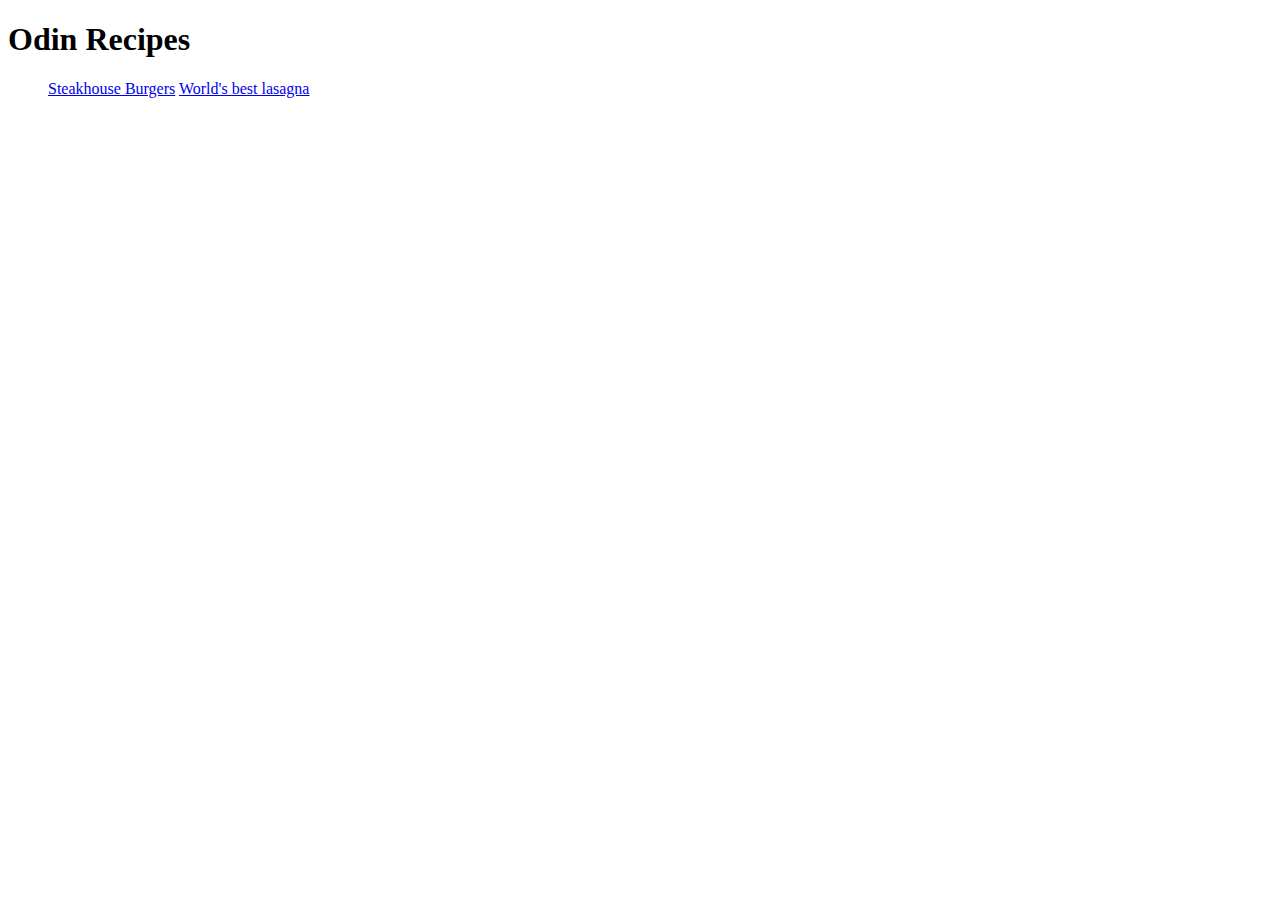
==== index.html @ 70fff962 "Add lasagna recipe link" ====
<!DOCTYPE html>
<html lang="en">
<head>
    <meta charset="UTF-8">
    <title>Recipes</title>
</head>

<body>
    
    <h1>Odin Recipes</h1>
    
    <ul>
        <a href="recipes/burger.html">Steakhouse Burgers</a>

        <a href="recipes/lasagna.html">World's best lasagna</a>
    </ul>


</body>


</html>
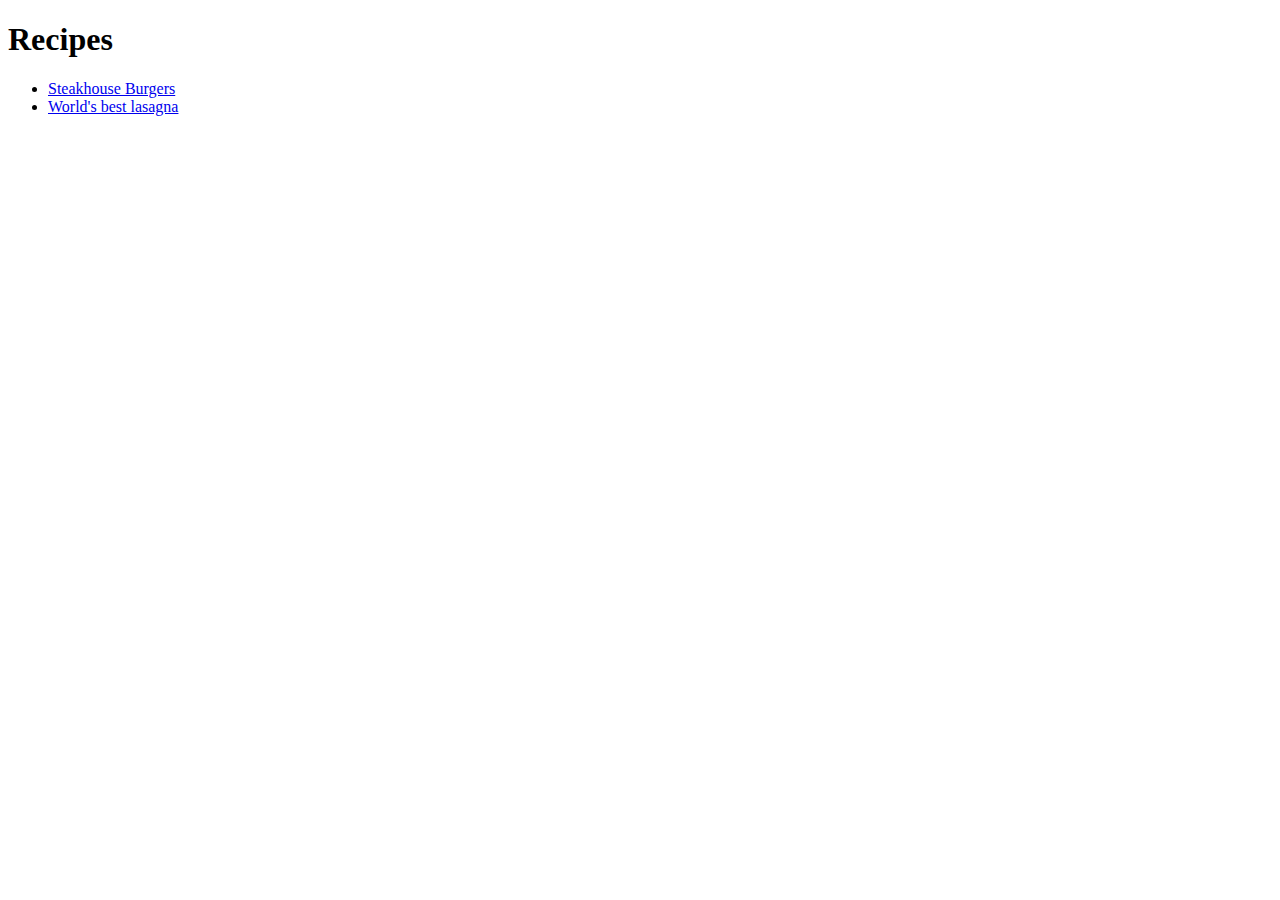
==== commit e6fad65c: "Change title and fix <ul> for links" ====
--- a/index.html
+++ b/index.html
@@ -7,12 +7,12 @@
 
 <body>
     
-    <h1>Odin Recipes</h1>
+    <h1>Recipes</h1>
     
     <ul>
-        <a href="recipes/burger.html">Steakhouse Burgers</a>
+        <li><a href="recipes/burger.html">Steakhouse Burgers</a></li>
 
-        <a href="recipes/lasagna.html">World's best lasagna</a>
+        <li><a href="recipes/lasagna.html">World's best lasagna</a></li>
     </ul>
 
 
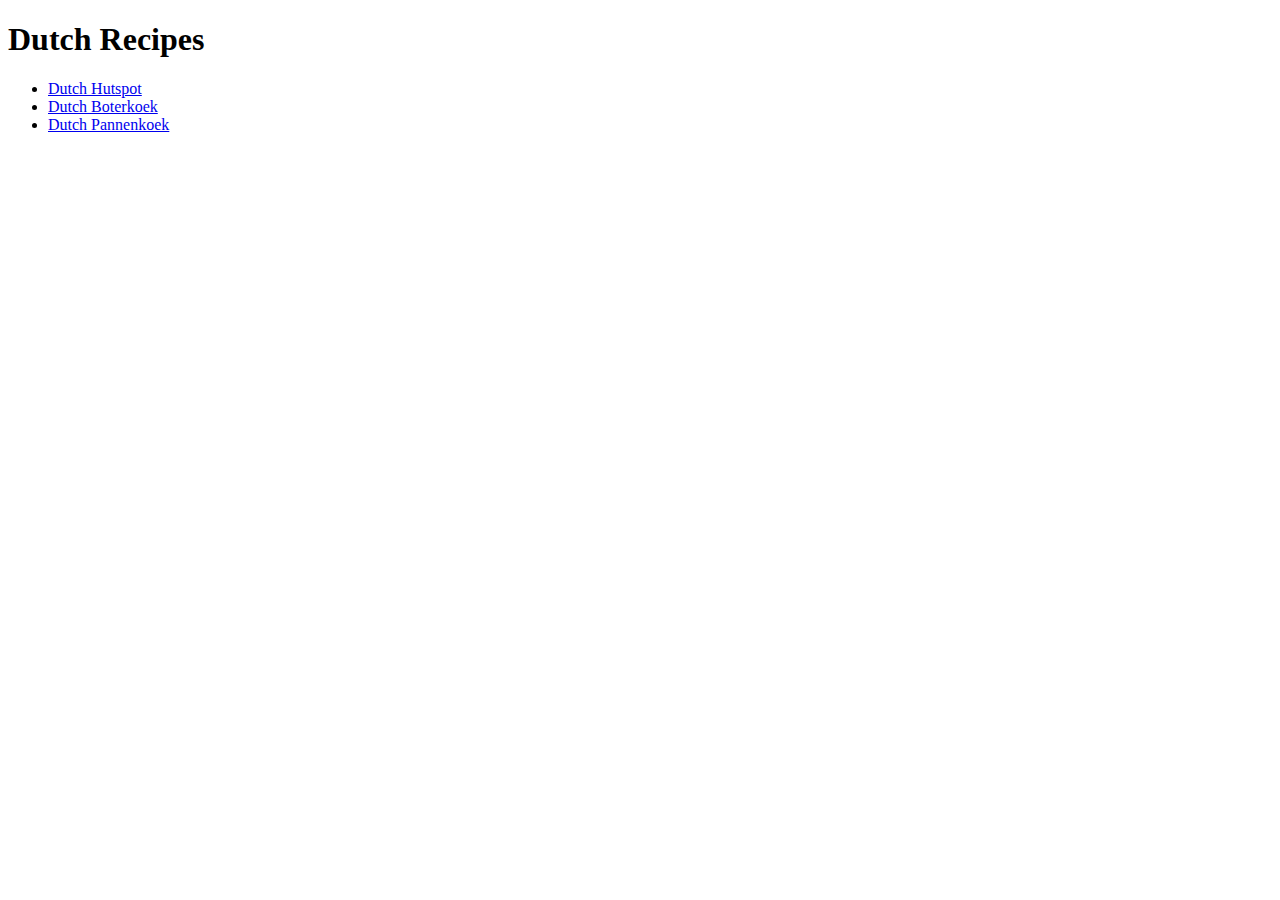
==== commit 8c2ddc72: "change link name" ====
--- a/index.html
+++ b/index.html
@@ -1,22 +1,28 @@
 <!DOCTYPE html>
+
 <html lang="en">
+
 <head>
+    
     <meta charset="UTF-8">
-    <title>Recipes</title>
+    
+    <title>Dutch Recipes</title>
+
 </head>
 
 <body>
     
-    <h1>Recipes</h1>
+    <h1>Dutch Recipes</h1>
     
     <ul>
-        <li><a href="recipes/burger.html">Steakhouse Burgers</a></li>
+        <li><a href="recipes/hutspot.html">Dutch Hutspot</a></li>
 
-        <li><a href="recipes/lasagna.html">World's best lasagna</a></li>
+        <li><a href="recipes/boterkoek.html">Dutch Boterkoek</a></li>
+    
+        <li><a href="recipes/pannenkoek.html">Dutch Pannenkoek</a></li>
     </ul>
 
 
 </body>
 
-
 </html>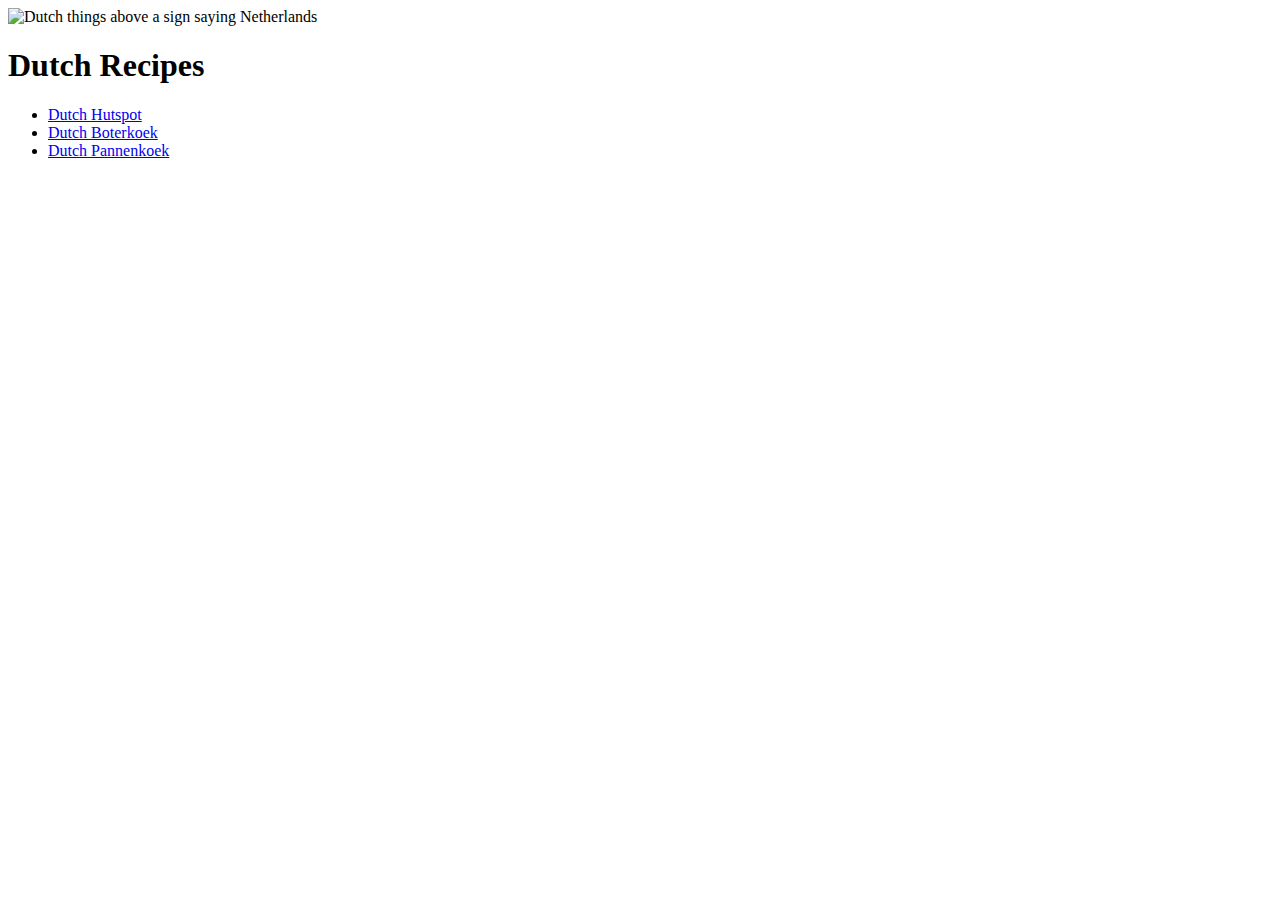
==== commit 3cd58045: "Add dutch.jpg" ====
--- a/index.html
+++ b/index.html
@@ -11,6 +11,10 @@
 </head>
 
 <body>
+    
+    <img src="images/dutch.jpg" 
+    alt="Dutch things above a sign saying Netherlands"
+    width="500"/>
     
     <h1>Dutch Recipes</h1>
     
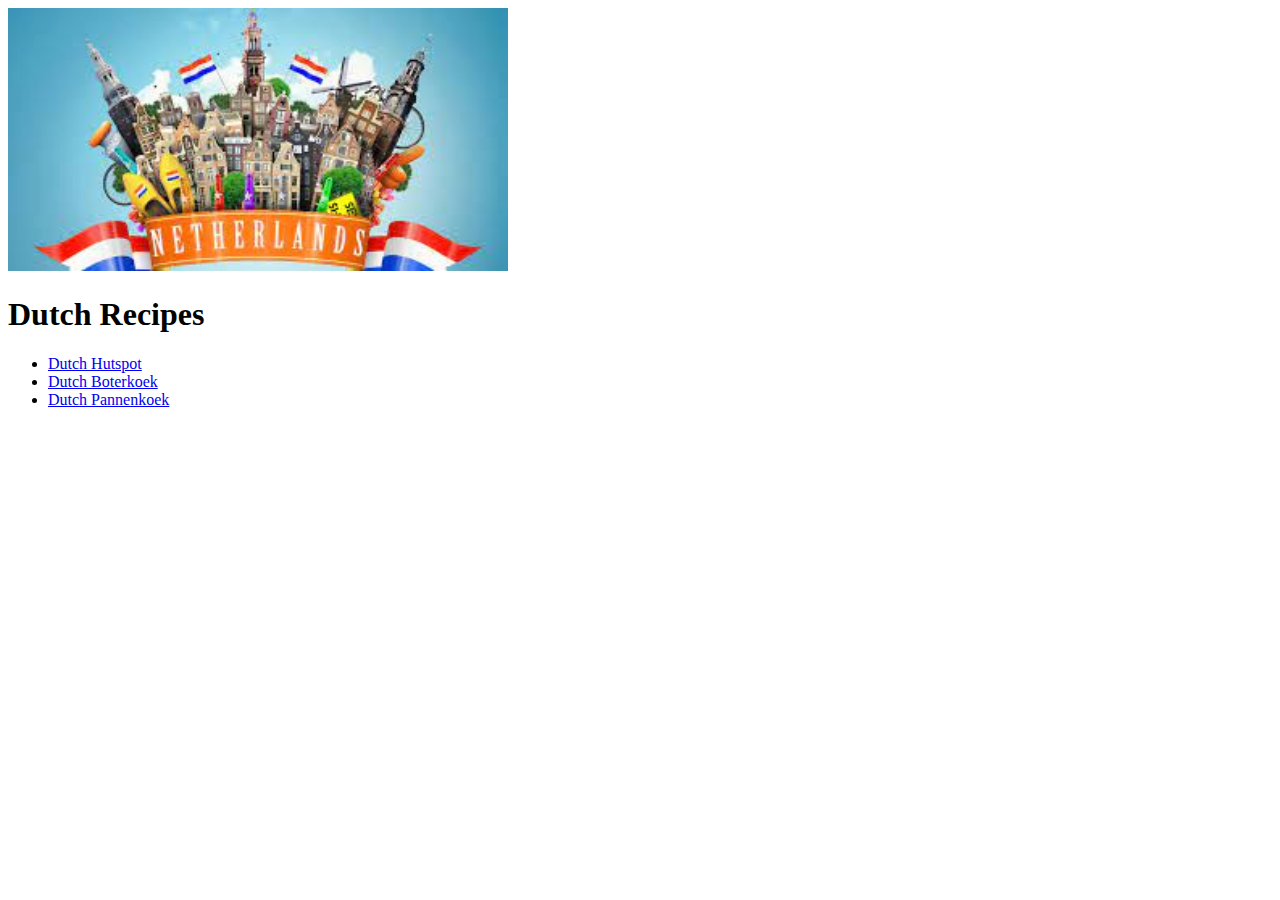
==== commit 6bad789b: "add some css code" ====
--- a/index.html
+++ b/index.html
@@ -8,6 +8,7 @@
     
     <title>Dutch Recipes</title>
 
+    <link rel="stylesheet" href="styles.css">
 </head>
 
 <body>
@@ -19,11 +20,11 @@
     <h1>Dutch Recipes</h1>
     
     <ul>
-        <li><a href="recipes/hutspot.html">Dutch Hutspot</a></li>
+        <li ><a class=link href="recipes/hutspot.html">Dutch Hutspot</a></li>
 
-        <li><a href="recipes/boterkoek.html">Dutch Boterkoek</a></li>
+        <li ><a class=link href="recipes/boterkoek.html">Dutch Boterkoek</a></li>
     
-        <li><a href="recipes/pannenkoek.html">Dutch Pannenkoek</a></li>
+        <li ><a class=link href="recipes/pannenkoek.html">Dutch Pannenkoek</a></li>
     </ul>
 
 
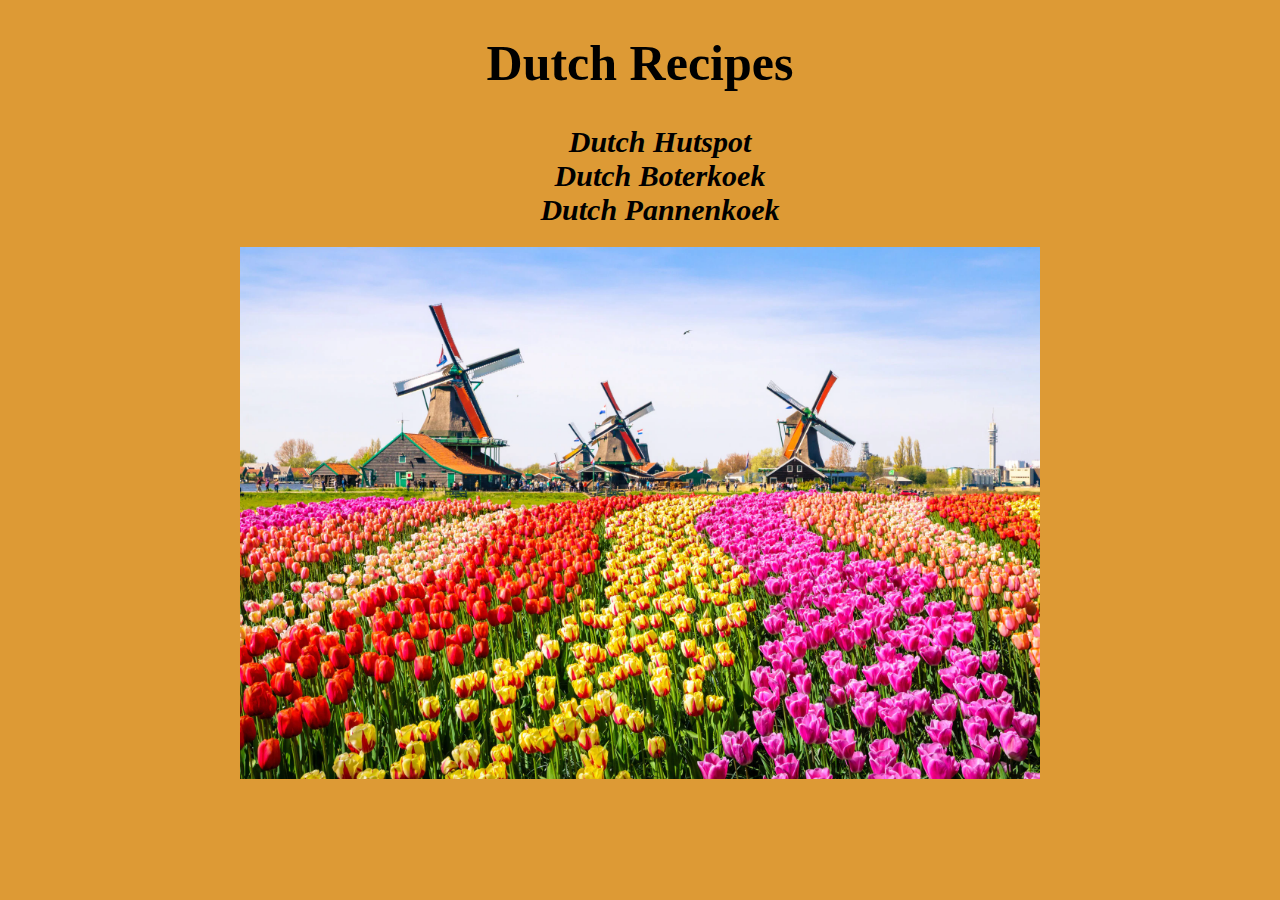
==== commit 3fa2cb6e: "Add alot of css" ====
--- a/index.html
+++ b/index.html
@@ -13,21 +13,22 @@
 
 <body>
     
-    <img src="images/dutch.jpg" 
-    alt="Dutch things above a sign saying Netherlands"
-    width="500"/>
-    
     <h1>Dutch Recipes</h1>
     
     <ul>
-        <li ><a class=link href="recipes/hutspot.html">Dutch Hutspot</a></li>
+        <li><em><a class=link href="recipes/hutspot.html">Dutch Hutspot</a></em></li>
 
-        <li ><a class=link href="recipes/boterkoek.html">Dutch Boterkoek</a></li>
+        <li><em><a class=link href="recipes/boterkoek.html">Dutch Boterkoek</a></em></li>
     
-        <li ><a class=link href="recipes/pannenkoek.html">Dutch Pannenkoek</a></li>
+        <li><em><a class=link href="recipes/pannenkoek.html">Dutch Pannenkoek</a></em></li>
     </ul>
+
+    <img src="images/nederland.jpg" 
+    alt="Dutch things above a sign saying Netherlands"
+    height="auto"
+    width="800"/>
 
 
 </body>
 
-</html>+</html--- a/styles.css
+++ b/styles.css
@@ -0,0 +1,42 @@
+.link {
+    color: black;
+    font-weight: 800;
+    font-size: 30px;
+    text-decoration: none;
+    
+}
+
+ol > li::marker {
+    font-weight: bold;
+  }
+ 
+  ul {
+    list-style: none;
+    font-size: 20px;
+}
+
+ ol {
+    list-style-position: inside;
+    font-size: 20px;
+}
+
+* {
+    text-align: center;
+    background-color: rgb(221, 154, 53);
+}
+
+h1 {
+    font-size: 50px;
+}
+
+h2 {
+    font-size: 30px;
+}
+
+p {
+    font-size: 20px;
+}
+
+
+
+
